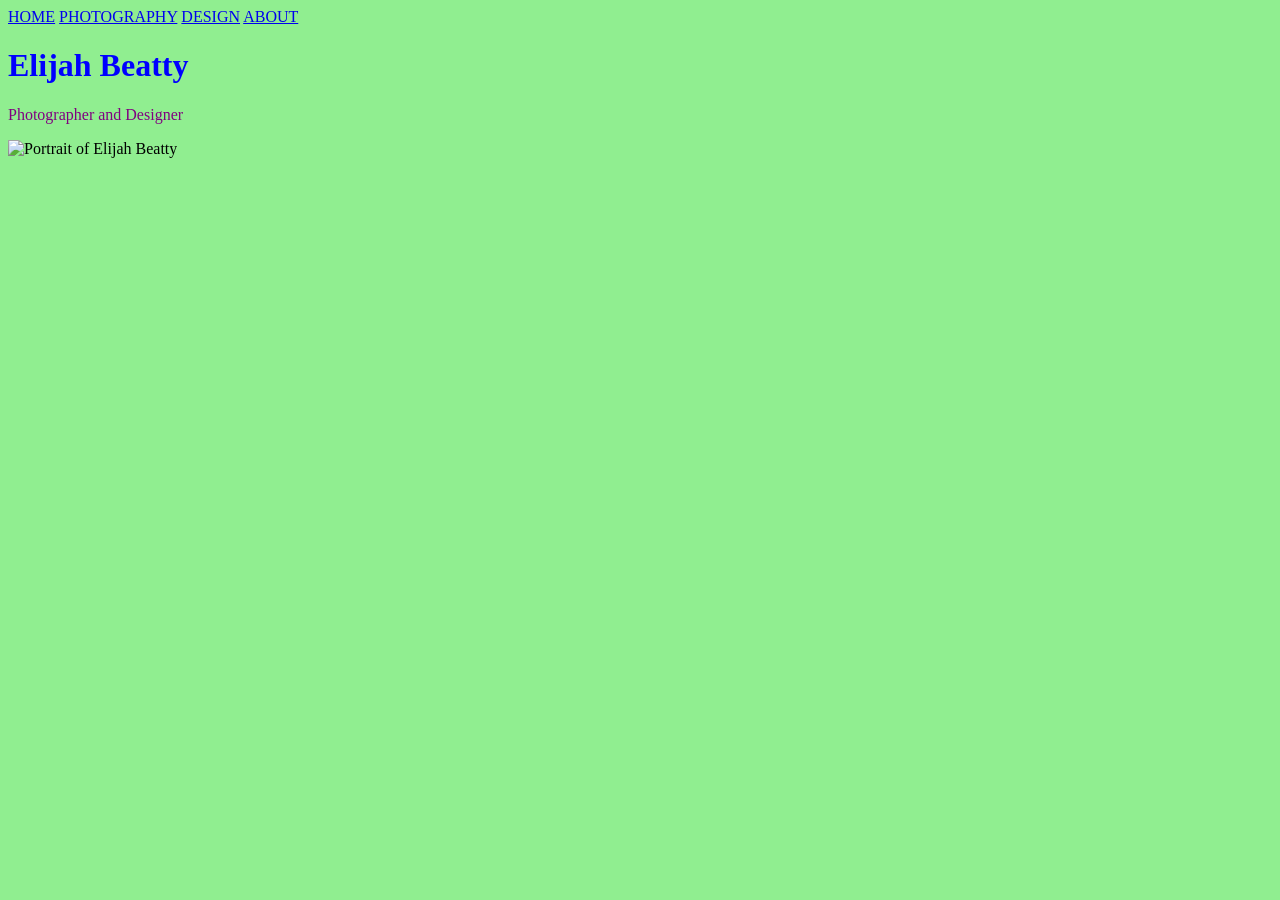
==== about.html @ d4367dab "Add files via upload" ====
<!DOCTYPE html>
<html>
<head>
<title>Elijah Beatty Studios</title>
 <link rel="stylesheet" href="styles.css">

</head>
<body>
<tr>
    <th><a href="index.html">HOME</a></th>
<th><a href="photo.html">PHOTOGRAPHY</a></th>    
<th><a href="design.html">DESIGN</a></th>    
<th><a href="about.html">ABOUT</a></th>  </tr>

<h1>Elijah Beatty</h1>
<p>Photographer and Designer</p>

</body>
</html>
<!DOCTYPE html>
<html>
<body>
<table>

  
</table>

<img src="Elijah.png" alt="Portrait of Elijah Beatty" width="400" height="390">

</body>
</html>
---- styles.css ----
body {
  background-color: lightgreen;
}
h1 {
  color: blue;
}
p {
  color: purple;
}
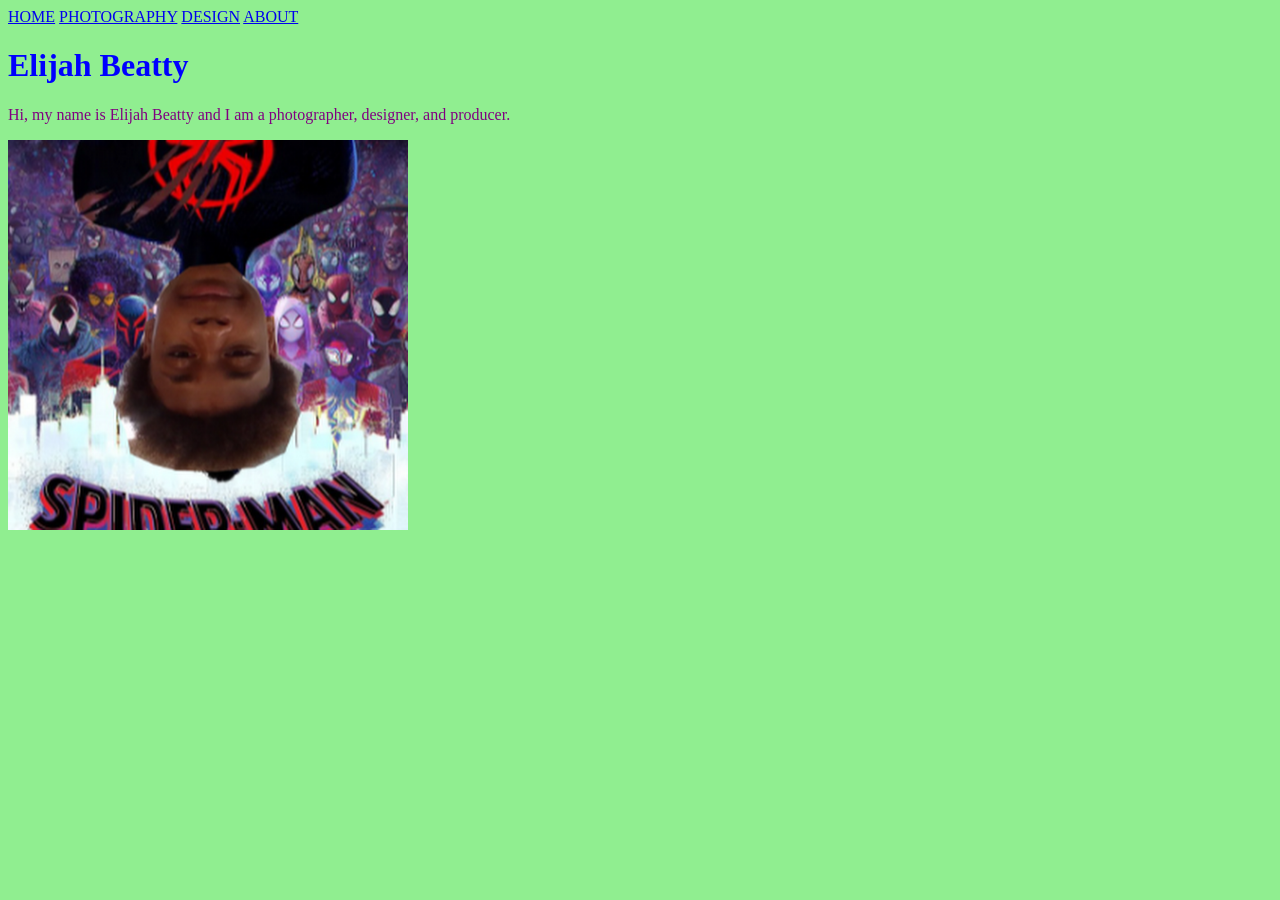
==== commit 9bfd848f: "Add files via upload" ====
--- a/about.html
+++ b/about.html
@@ -13,7 +13,7 @@
 <th><a href="about.html">ABOUT</a></th>  </tr>
 
 <h1>Elijah Beatty</h1>
-<p>Photographer and Designer</p>
+<p>Hi, my name is Elijah Beatty and I am a photographer, designer, and producer.</p>
 
 </body>
 </html>
